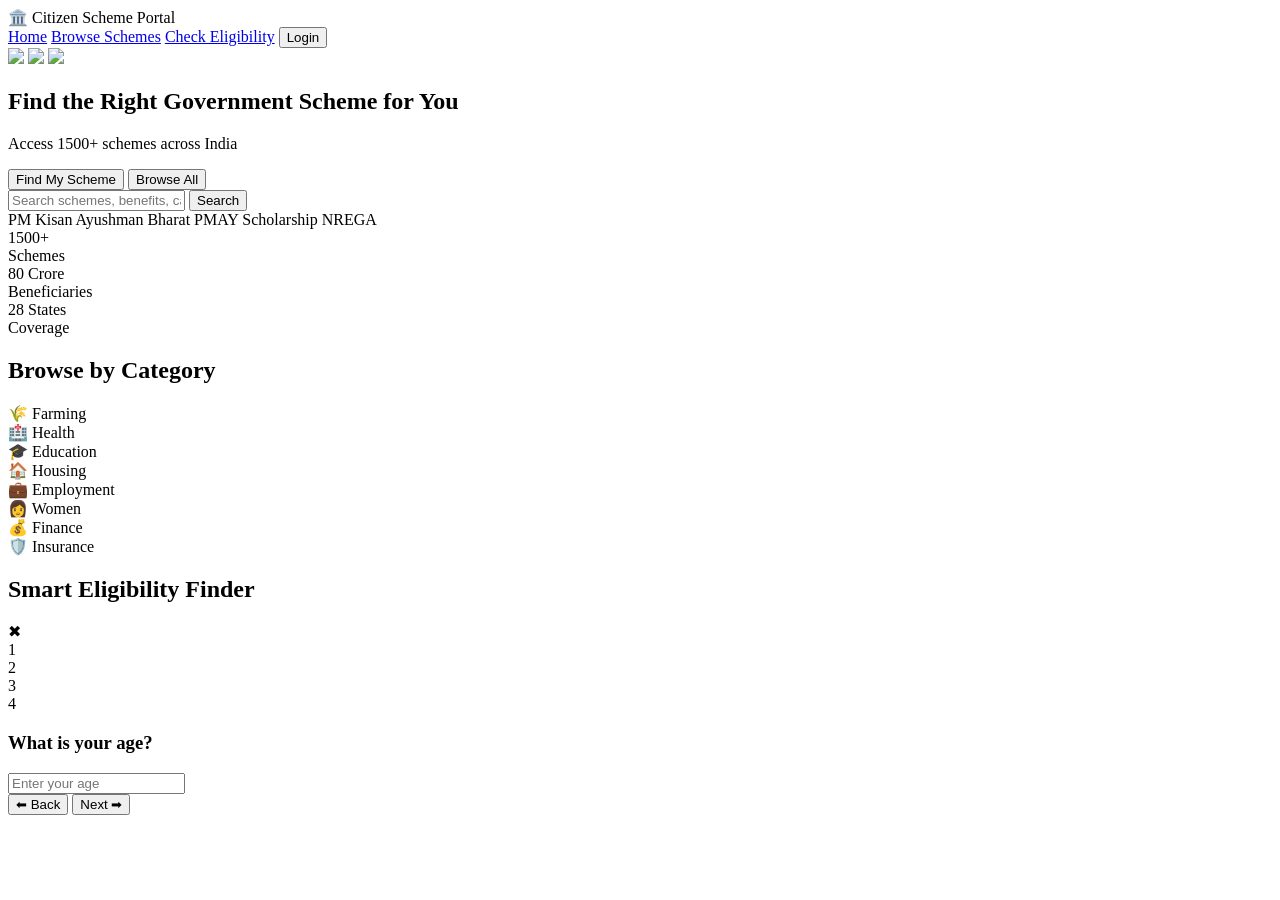
==== index.html @ 6a09bbcb "Add files via upload" ====
<!DOCTYPE html>
<html>
<head>
<title>Citizen Scheme Portal</title>
<link rel="stylesheet" href="css/style.css">
</head>
<body>

<!-- NAVBAR -->
<header class="navbar">
  <div class="logo">🏛️ Citizen Scheme Portal</div>
  <nav>
    <a href="#">Home</a>
    <a href="#">Browse Schemes</a>
    <a href="#">Check Eligibility</a>
    <button class="login-btn" onclick="location.href='login.html'">Login</button>
  </nav>
</header>

<!-- HERO -->
<section class="hero">
  <img src="images/slide1.jpg" class="slide active">
  <img src="images/slide2.jpg" class="slide">
  <img src="images/slide3.jpg" class="slide">

  <div class="hero-content">
    <h1>Find the Right Government Scheme for You</h1>
    <p>Access 1500+ schemes across India</p>

    <div class="hero-btns">
      <button onclick="openModal()">Find My Scheme</button>
      <button class="secondary">Browse All</button>
    </div>
  </div>
</section>

<!-- SEARCH -->
<div class="search-container">
  <input placeholder="Search schemes, benefits, categories...">
  <button>Search</button>
</div>

<!-- TRENDING -->
<div class="tags">
  <span>PM Kisan</span>
  <span>Ayushman Bharat</span>
  <span>PMAY</span>
  <span>Scholarship</span>
  <span>NREGA</span>
</div>

<!-- STATS -->
<section class="stats">
  <div class="stat-box">1500+<br><span>Schemes</span></div>
  <div class="stat-box">80 Crore<br><span>Beneficiaries</span></div>
  <div class="stat-box">28 States<br><span>Coverage</span></div>
</section>

<!-- CATEGORY -->
<section class="categories">
  <h2>Browse by Category</h2>

  <div class="grid">
    <div class="card">🌾 Farming</div>
    <div class="card">🏥 Health</div>
    <div class="card">🎓 Education</div>
    <div class="card">🏠 Housing</div>
    <div class="card">💼 Employment</div>
    <div class="card">👩 Women</div>
    <div class="card">💰 Finance</div>
    <div class="card">🛡️ Insurance</div>
  </div>
</section>

<!-- RESULT -->
<section id="result-container"></section>

<!-- MODAL -->
<div id="modal" class="modal">

  <div class="modal-full">

    <!-- HEADER -->
    <div class="modal-header">
      <h2>Smart Eligibility Finder</h2>
      <span onclick="closeModal()">✖</span>
    </div>

    <!-- STEPS -->
    <div class="steps">
      <div class="step-box active" id="s1">1</div>
      <div class="step-box" id="s2">2</div>
      <div class="step-box" id="s3">3</div>
      <div class="step-box" id="s4">4</div>
    </div>

    <!-- CONTENT -->
    <div class="step-content">

      <h3 id="question">What is your age?</h3>

      <div id="input-box">
        <input id="input" placeholder="Enter your age">
      </div>

      <div class="buttons">
        <button onclick="prevStep()" class="back">⬅ Back</button>
        <button onclick="nextStep()" class="next">Next ➡</button>
      </div>

    </div>

  </div>

</div>

<script src="js/script.js"></script>

</body>
</html>
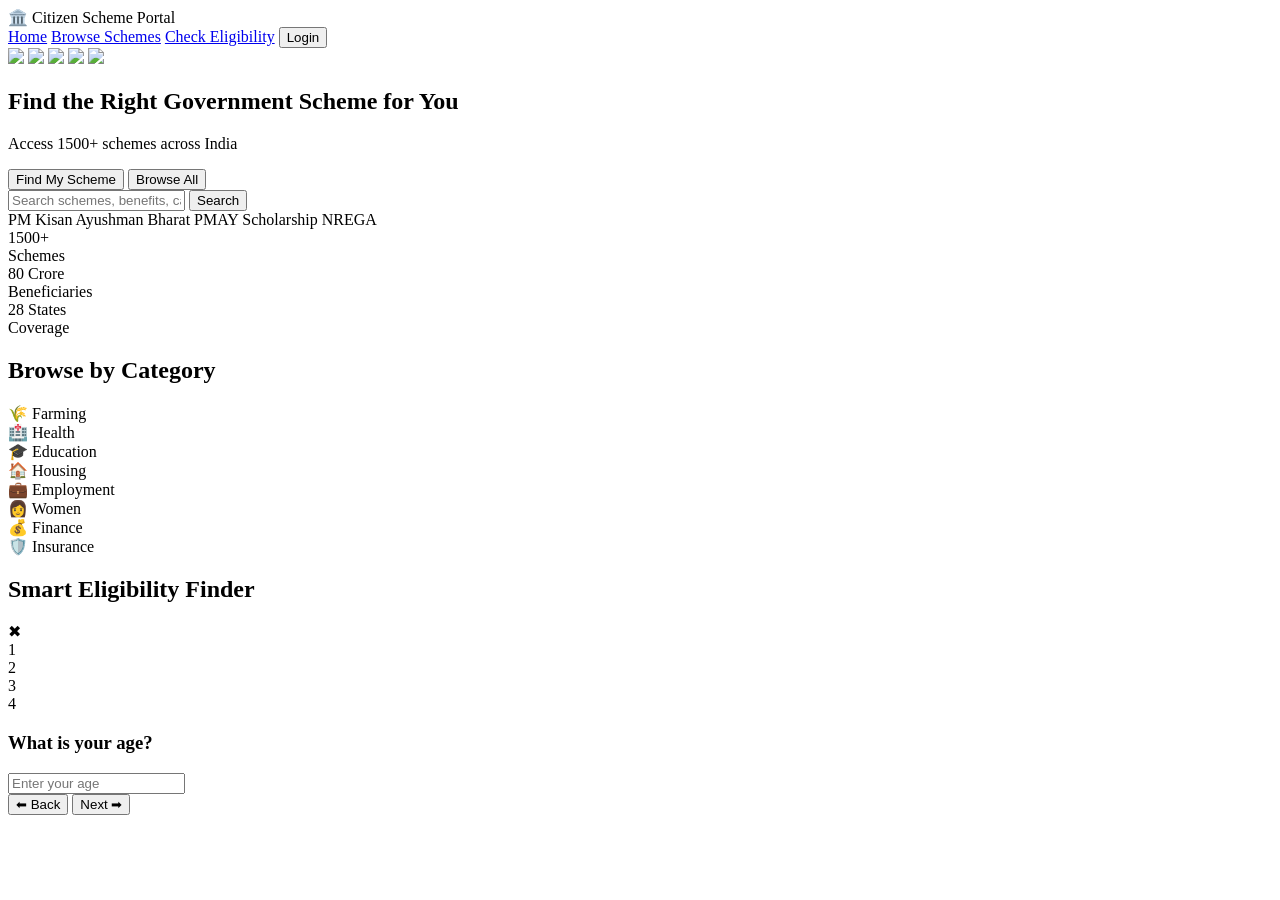
==== commit c0914cfd: "Update index.html" ====
--- a/index.html
+++ b/index.html
@@ -22,7 +22,8 @@
   <img src="images/slide1.jpg" class="slide active">
   <img src="images/slide2.jpg" class="slide">
   <img src="images/slide3.jpg" class="slide">
-
+  <img src="images/slide4.jpg" class="slide">
+  <img src="images/slide5.jpg" class="slide">
   <div class="hero-content">
     <h1>Find the Right Government Scheme for You</h1>
     <p>Access 1500+ schemes across India</p>
@@ -117,4 +118,4 @@
 <script src="js/script.js"></script>
 
 </body>
-</html>+</html>
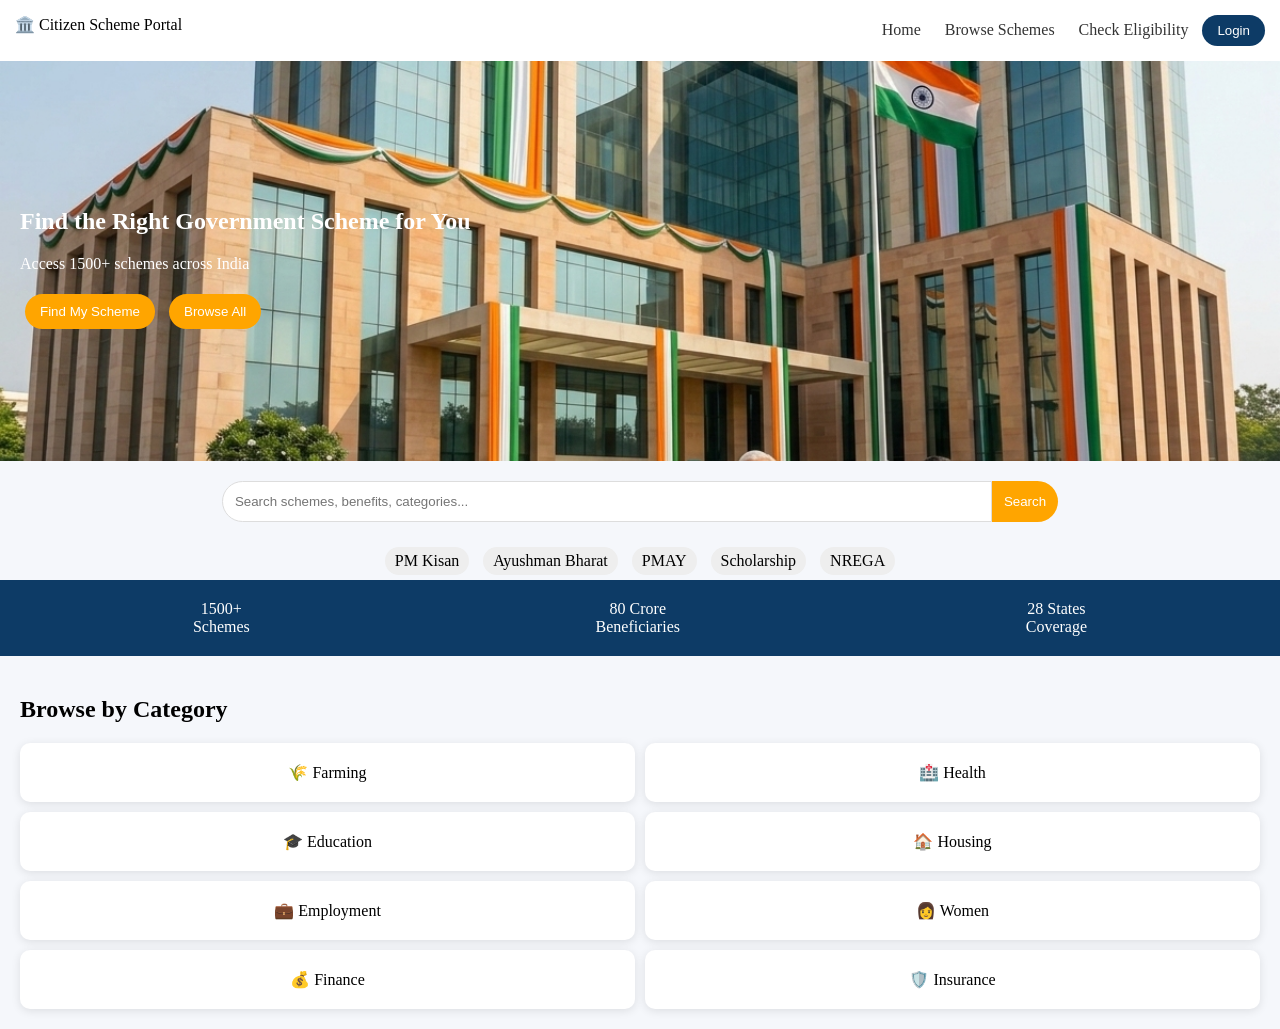
==== commit 7990284b: "Update index.html" ====
--- a/index.html
+++ b/index.html
@@ -2,7 +2,7 @@
 <html>
 <head>
 <title>Citizen Scheme Portal</title>
-<link rel="stylesheet" href="css/style.css">
+<link rel="stylesheet" href="frontend/css/style.css">
 </head>
 <body>
 
@@ -19,11 +19,12 @@
 
 <!-- HERO -->
 <section class="hero">
-  <img src="images/slide1.jpg" class="slide active">
-  <img src="images/slide2.jpg" class="slide">
-  <img src="images/slide3.jpg" class="slide">
-  <img src="images/slide4.jpg" class="slide">
-  <img src="images/slide5.jpg" class="slide">
+  <img src="frontend/images/slide1.jpg" class="slide active">
+  <img src="frontend/images/slide2.jpg" class="slide">
+  <img src="frontend/images/slide3.jpg" class="slide">
+  <img src="frontend/images/slide4.jpg" class="slide">
+  <img src="frontend/images/slide5.jpg" class="slide">
+
   <div class="hero-content">
     <h1>Find the Right Government Scheme for You</h1>
     <p>Access 1500+ schemes across India</p>
@@ -115,7 +116,7 @@
 
 </div>
 
-<script src="js/script.js"></script>
+<script src="frontend/js/script.js"></script>
 
 </body>
 </html>
--- a/frontend/css/style.css
+++ b/frontend/css/style.css
@@ -0,0 +1,281 @@
+body {
+  margin:0;
+  font-family: 'Segoe UI';
+  background:#f5f7fb;
+}
+
+/* NAVBAR */
+.navbar {
+  display:flex;
+  justify-content:space-between;
+  padding:15px;
+  background:white;
+  box-shadow:0 2px 10px rgba(0,0,0,0.1);
+}
+
+.navbar a {
+  margin:0 10px;
+  text-decoration:none;
+  color:#333;
+}
+
+.login-btn {
+  background:#0d3b66;
+  color:white;
+  padding:8px 15px;
+  border:none;
+  border-radius:20px;
+}
+
+/* HERO */
+.hero {
+  position:relative;
+}
+
+.slide {
+  width:100%;
+  height:400px;
+  object-fit:cover;
+  display:none;
+}
+
+.slide.active {
+  display:block;
+}
+
+.hero-content {
+  position:absolute;
+  top:50%;
+  left:20px;
+  transform:translateY(-50%);
+  color:white;
+}
+
+.hero-btns button {
+  margin:5px;
+  padding:10px 15px;
+  border:none;
+  border-radius:20px;
+  background:orange;
+  color:white;
+}
+
+.secondary {
+  background:gray;
+}
+
+/* SEARCH */
+.search-container {
+  display:flex;
+  justify-content:center;
+  margin:20px;
+}
+
+.search-container input {
+  width:60%;
+  padding:12px;
+  border-radius:30px 0 0 30px;
+  border:1px solid #ddd;
+}
+
+.search-container button {
+  padding:12px;
+  background:orange;
+  border:none;
+  border-radius:0 30px 30px 0;
+  color:white;
+}
+
+/* TAGS */
+.tags {
+  text-align:center;
+}
+
+.tags span {
+  background:#eee;
+  padding:5px 10px;
+  margin:5px;
+  border-radius:20px;
+  display:inline-block;
+}
+
+/* STATS */
+.stats {
+  display:flex;
+  justify-content:space-around;
+  background:#0d3b66;
+  color:white;
+  padding:20px;
+}
+
+.stat-box {
+  text-align:center;
+}
+
+/* CATEGORY */
+.categories {
+  padding:20px;
+}
+
+.grid {
+  display:grid;
+  grid-template-columns:repeat(2,1fr);
+  gap:10px;
+}
+
+.card {
+  background:white;
+  padding:20px;
+  border-radius:10px;
+  text-align:center;
+  box-shadow:0 2px 10px rgba(0,0,0,0.1);
+}
+
+/* MODAL */
+.modal {
+  display:none;
+  position:fixed;
+  width:100%;
+  height:100%;
+  background:rgba(0,0,0,0.5);
+}
+
+.modal-box {
+  background:white;
+  margin:100px auto;
+  padding:20px;
+  width:300px;
+  border-radius:10px;
+}
+/* STEP FORM */
+.progress {
+  width:100%;
+  height:5px;
+  background:#ddd;
+  margin-bottom:10px;
+}
+
+#progress-bar {
+  height:5px;
+  width:25%;
+  background:#0d3b66;
+}
+
+.modal-box h4 {
+  margin:10px 0;
+}
+
+.modal-box input,
+.modal-box select {
+  width:100%;
+  padding:10px;
+}
+
+/* FULL SCREEN MODAL */
+.modal {
+  display:none;
+  position:fixed;
+  width:100%;
+  height:100%;
+  background:rgba(0,0,0,0.7);
+  top:0;
+  left:0;
+  z-index:1000;
+}
+
+.modal-full {
+  background:white;
+  width:100%;
+  height:100%;
+  padding:20px;
+  animation:fadeIn 0.3s ease;
+}
+
+/* HEADER */
+.modal-header {
+  display:flex;
+  justify-content:space-between;
+  align-items:center;
+}
+
+.modal-header span {
+  cursor:pointer;
+  font-size:20px;
+}
+
+/* STEPS */
+.steps {
+  display:flex;
+  justify-content:center;
+  margin:20px 0;
+}
+
+.step-box {
+  width:40px;
+  height:40px;
+  border-radius:50%;
+  background:#ddd;
+  margin:0 10px;
+  display:flex;
+  align-items:center;
+  justify-content:center;
+}
+
+.step-box.active {
+  background:#0d3b66;
+  color:white;
+}
+
+/* CONTENT */
+.step-content {
+  text-align:center;
+  margin-top:40px;
+}
+
+.step-content input,
+.step-content select {
+  padding:10px;
+  width:80%;
+  margin:10px;
+}
+
+/* BUTTONS */
+.buttons {
+  margin-top:20px;
+}
+
+.next {
+  background:orange;
+  color:white;
+  padding:10px 20px;
+  border:none;
+  border-radius:20px;
+}
+
+.back {
+  background:gray;
+  color:white;
+  padding:10px 20px;
+  border:none;
+  border-radius:20px;
+}
+
+/* ANIMATION */
+@keyframes fadeIn {
+  from { opacity:0; }
+  to { opacity:1; }
+}
+
+.form-box {
+  width:300px;
+  margin:100px auto;
+  background:white;
+  padding:20px;
+  border-radius:10px;
+  text-align:center;
+}
+
+.form-box input {
+  width:90%;
+  padding:10px;
+}
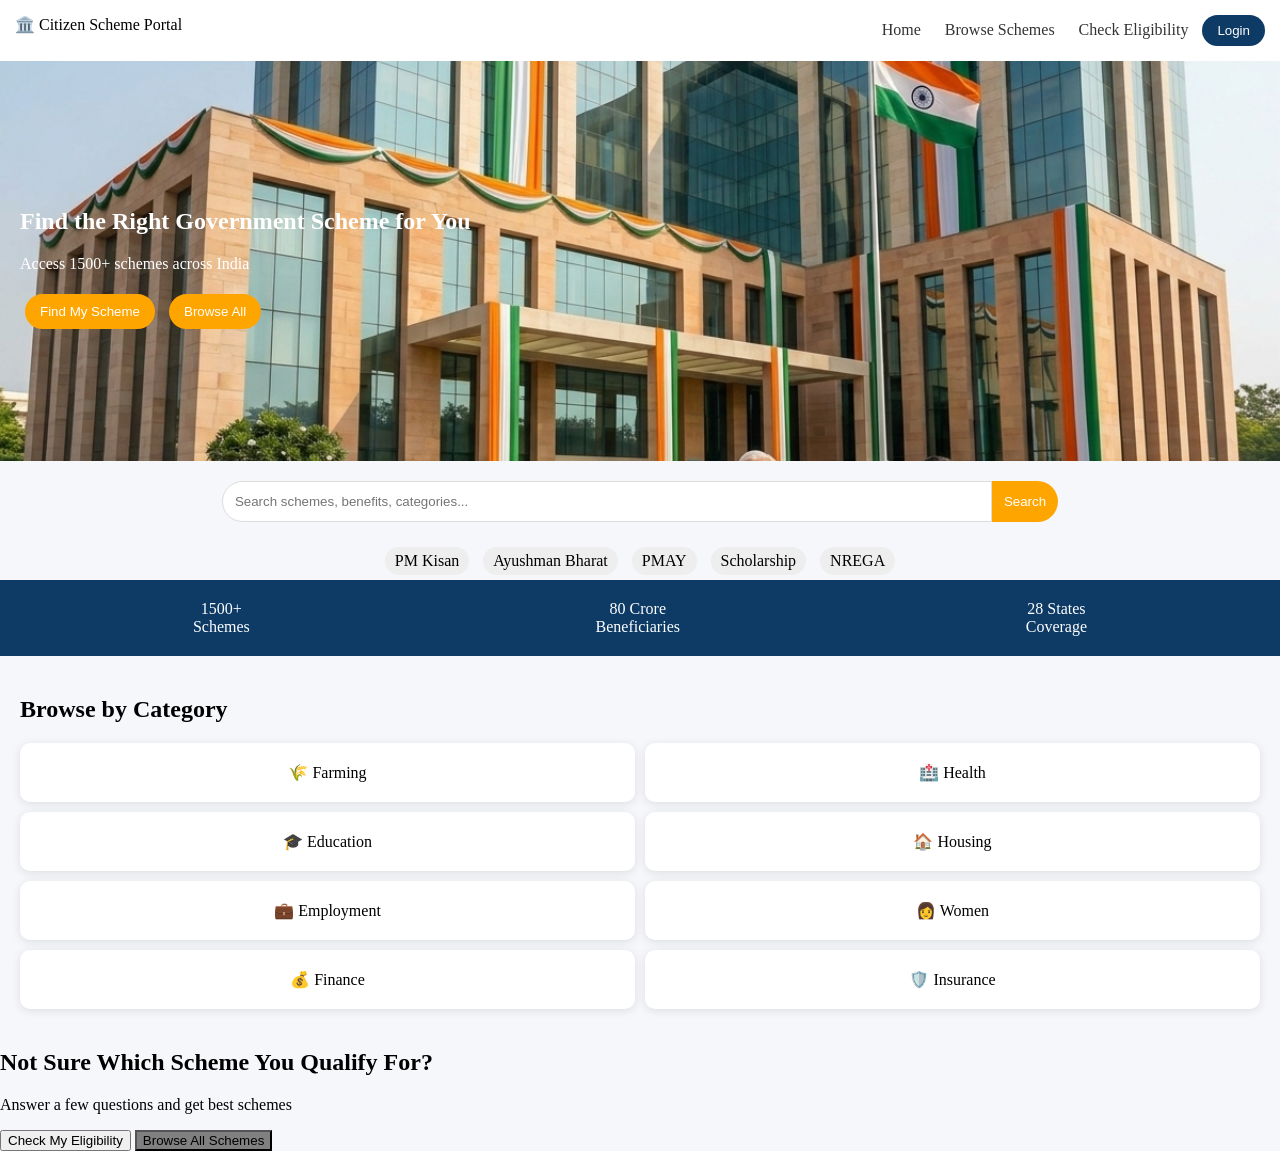
==== commit 236359a2: "Update index.html" ====
--- a/index.html
+++ b/index.html
@@ -13,7 +13,7 @@
     <a href="#">Home</a>
     <a href="#">Browse Schemes</a>
     <a href="#">Check Eligibility</a>
-    <button class="login-btn" onclick="location.href='login.html'">Login</button>
+    <button class="login-btn" onclick="location.href='frontend/login.html'">Login</button>
   </nav>
 </header>
 
@@ -74,6 +74,14 @@
   </div>
 </section>
 
+  
+<section class="cta">
+  <h2>Not Sure Which Scheme You Qualify For?</h2>
+  <p>Answer a few questions and get best schemes</p>
+
+  <button class="primary" onclick="openModal()">Check My Eligibility</button>
+  <button class="secondary">Browse All Schemes</button>
+</section>
 <!-- RESULT -->
 <section id="result-container"></section>
 
